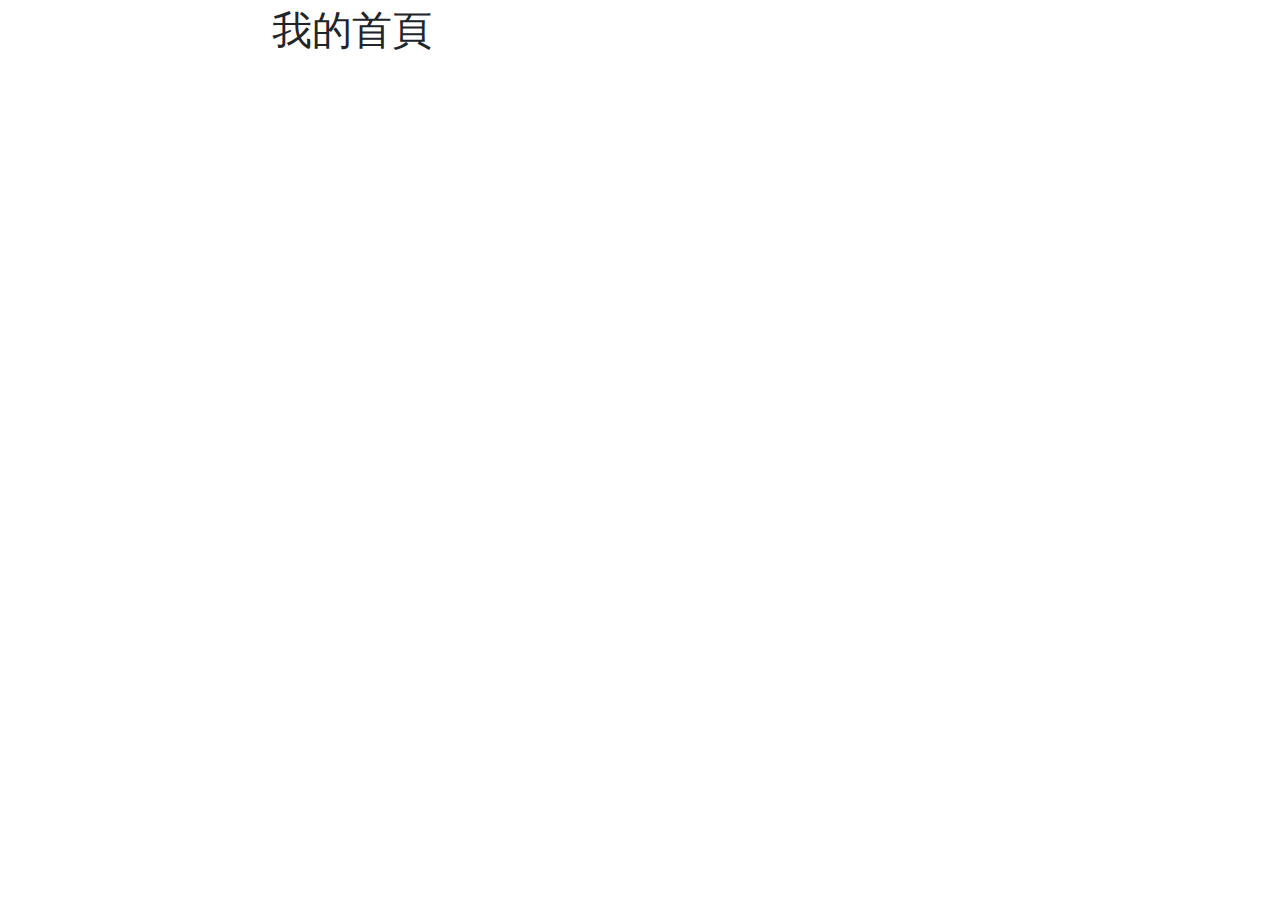
==== index.html @ 8f582374 "新增首頁andBS" ====
<!DOCTYPE html>
<html lang="en">
<head>
    <meta charset="UTF-8">
    <meta http-equiv="X-UA-Compatible" content="IE=edge">
    <meta name="viewport" content="width=device-width, initial-scale=1.0">
    <title>git 練習</title>
    <link rel="stylesheet" href="./css/bootstrap.min.css">
</head>
<body>
    <div class="container">
        <div class="row">
            <div class="col-md-8 offset-2">
                <div class="fs-1">我的首頁</div>
            </div>
        </div>
    </div>


    <script src="./js/bootstrap.bundle.min.js"></script>
</body>
</html>
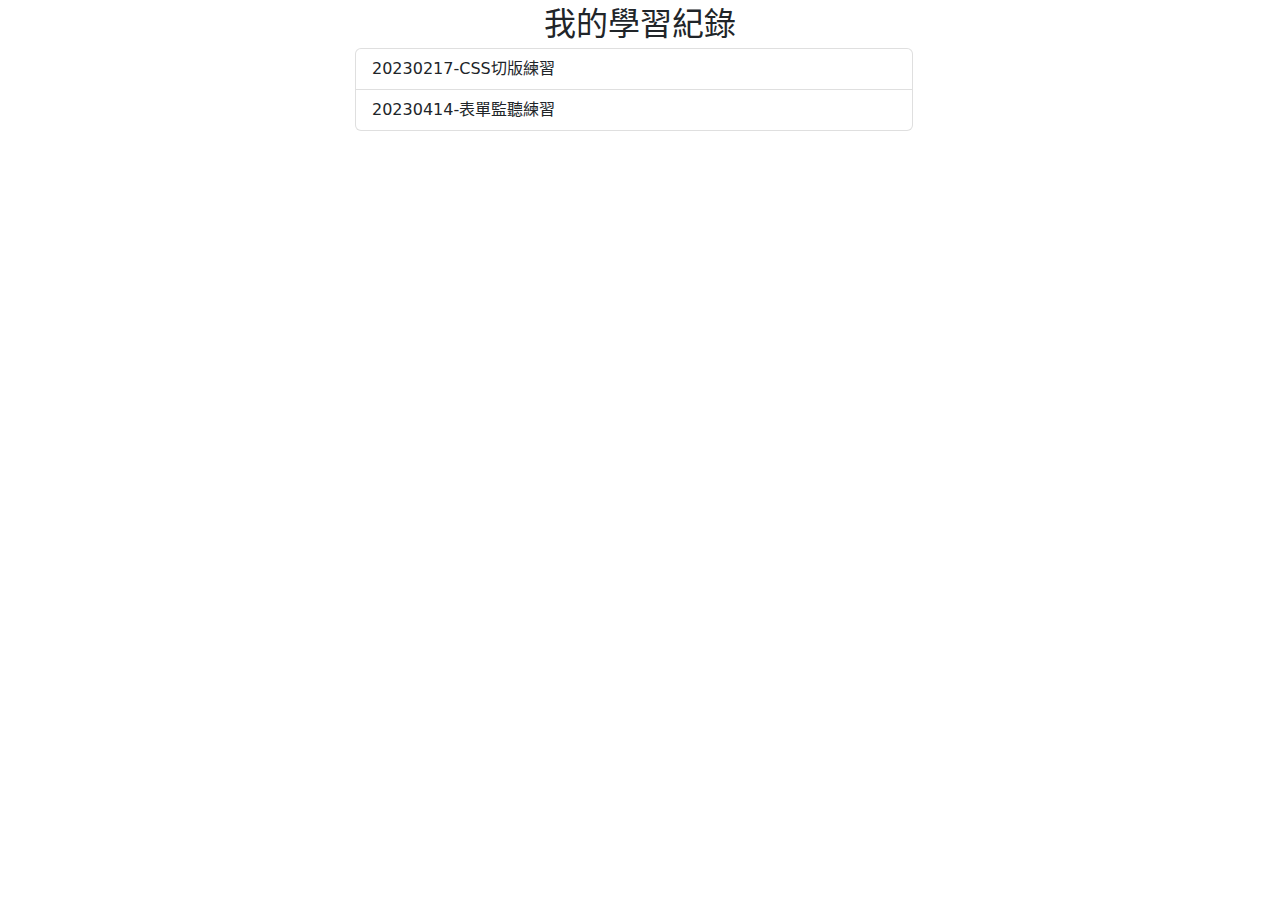
==== commit 13ae4266: "重新排版" ====
--- a/index.html
+++ b/index.html
@@ -1,22 +1,27 @@
 <!DOCTYPE html>
-<html lang="en">
+<html lang="zh-tw">
 <head>
     <meta charset="UTF-8">
     <meta http-equiv="X-UA-Compatible" content="IE=edge">
     <meta name="viewport" content="width=device-width, initial-scale=1.0">
-    <title>git 練習</title>
+    <title>學習紀錄</title>
     <link rel="stylesheet" href="./css/bootstrap.min.css">
 </head>
 <body>
     <div class="container">
         <div class="row">
             <div class="col-md-8 offset-2">
-                <div class="fs-1">我的首頁</div>
+                <div class="fs-2 fw-900 text-center">我的學習紀錄</div>
             </div>
+            <div class="list-group col-md-6 offset-3">
+                <a href="20230217-1.html" target="_blank" class="list-group-item list-group-item-action" aria-current="true">20230217-CSS切版練習</a>
+                <a href="20230414-1.html" target="_blank" class="list-group-item list-group-item-action" >
+                20230414-表單監聽練習</a>
+            </div>     
         </div>
     </div>
 
 
     <script src="./js/bootstrap.bundle.min.js"></script>
 </body>
-</html>+</html